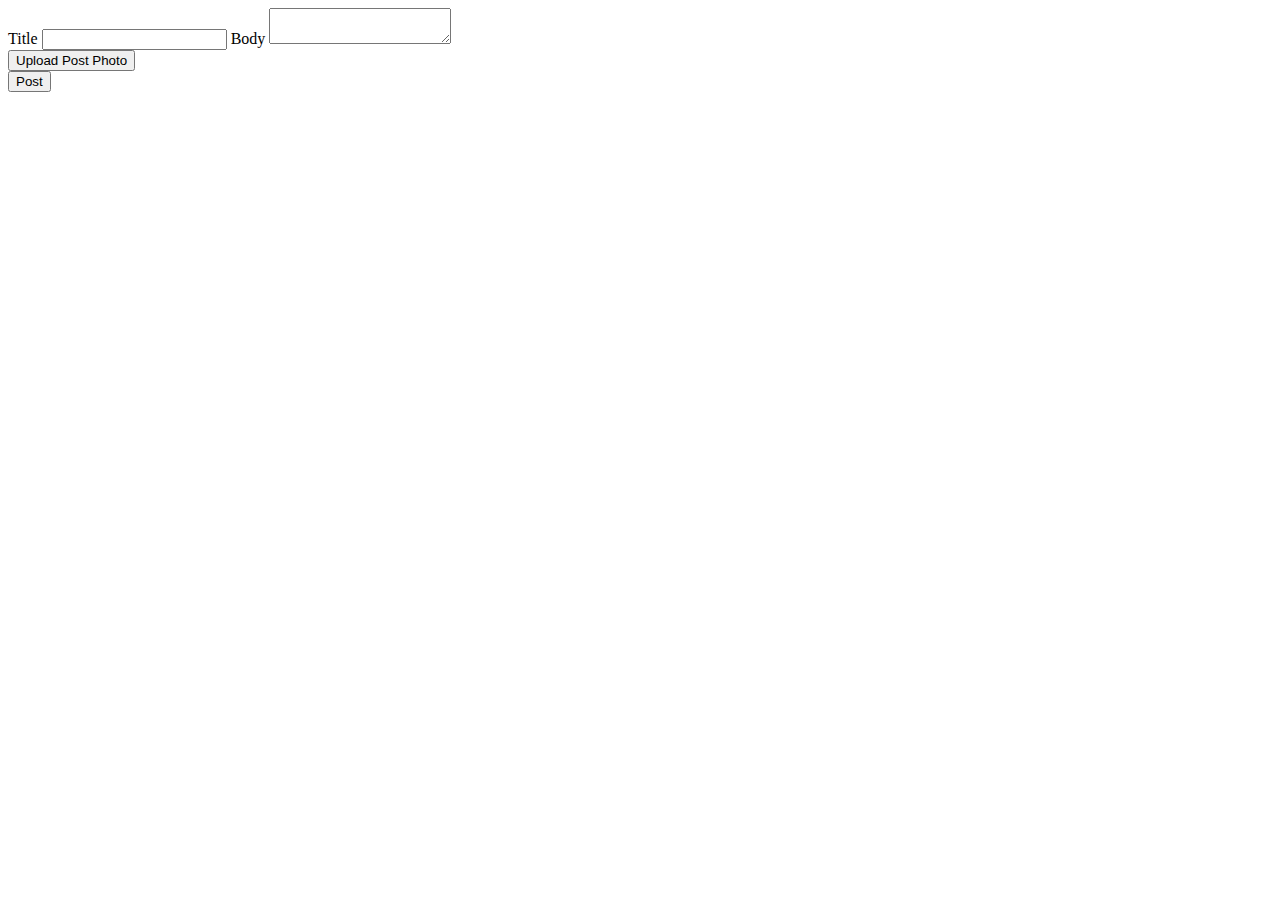
==== src/main/resources/templates/Posts/create.html @ d6556656 "modal search" ====
<!DOCTYPE html>
<html lang="en" xmlns:th="http://www.thymeleaf.org">
<head>
    <th:block th:replace="fragments/header :: main-header('Create Post')"/>
</head>
<body>
<nav th:replace="fragments/navbar"></nav>

<form th:action="@{/posts/create}" th:method="post" th:object="${post}">
    <label for="title">Title</label>
    <input type="text" id="title" th:field="*{title}"/>
    <label for="body">Body</label>
    <textarea id="body" th:field="*{body}"></textarea>
    <div class="field">
        <div>
            <button type="button" id="picker">Upload Post Photo</button>
            <input type="hidden" id="fileupload" name="file" />
        </div>
        <div id="nameBox"></div>
    </div>
    <button type="submit">Post</button>
</form>

<footer th:replace="fragments/footer"></footer>
<th:block th:replace="fragments/filestack" />
<th:block th:replace="fragments/scripts" />

</body>
</html>
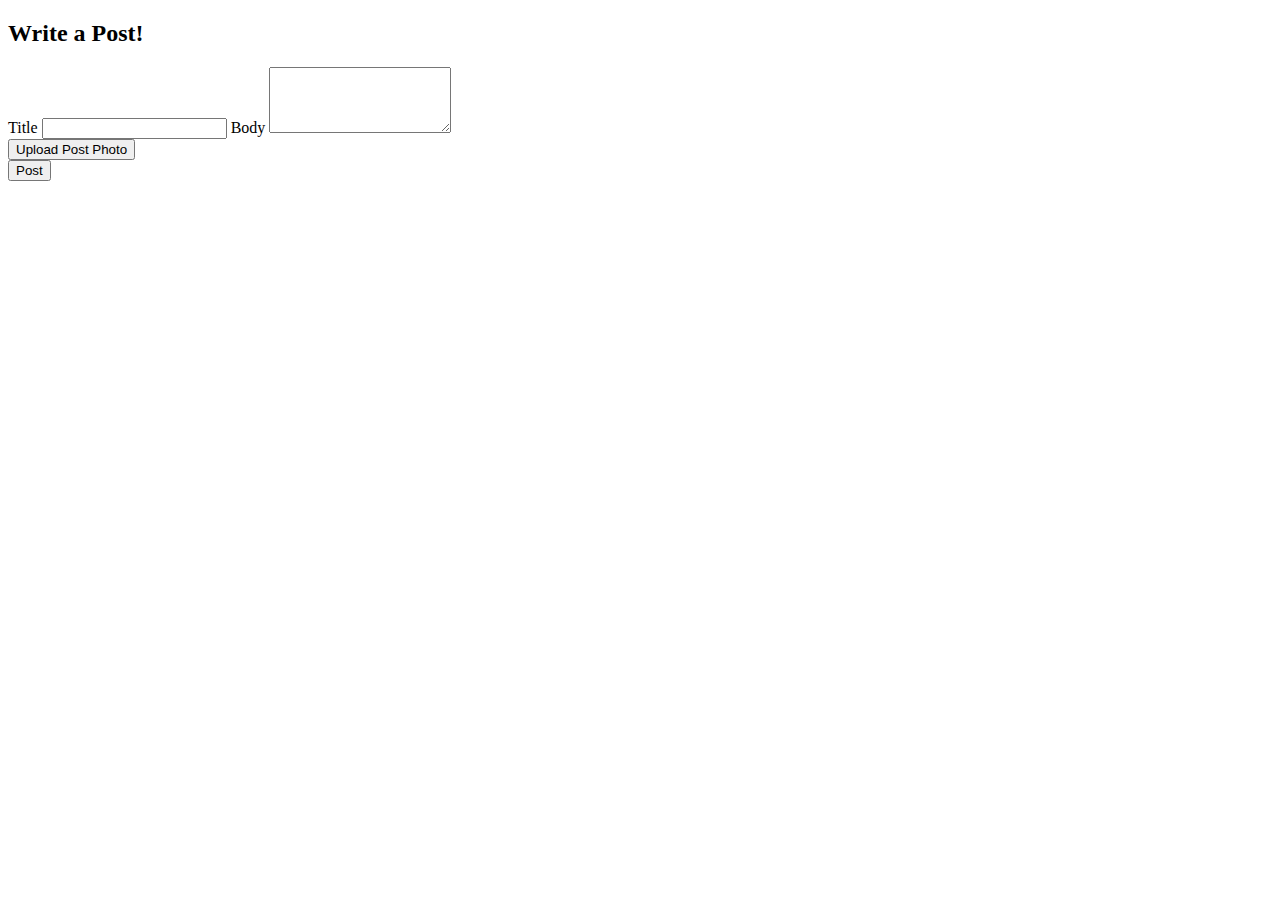
==== commit 3cdb6df7: "server start" ====
--- a/src/main/resources/templates/Posts/create.html
+++ b/src/main/resources/templates/Posts/create.html
@@ -5,22 +5,23 @@
 </head>
 <body>
 <nav th:replace="fragments/navbar"></nav>
-
-<form th:action="@{/posts/create}" th:method="post" th:object="${post}">
-    <label for="title">Title</label>
-    <input type="text" id="title" th:field="*{title}"/>
-    <label for="body">Body</label>
-    <textarea id="body" th:field="*{body}"></textarea>
-    <div class="field">
-        <div>
-            <button type="button" id="picker">Upload Post Photo</button>
-            <input type="hidden" id="fileupload" name="file" />
+<main class="container">
+    <h2>Write a Post!</h2>
+    <form th:action="@{/posts/create}" th:method="post" th:object="${post}">
+        <label for="title">Title</label>
+        <input class="form-control" type="text" id="title" th:field="*{title}"/>
+        <label for="body">Body</label>
+        <textarea class="form-control" rows="4" id="body" th:field="*{body}"></textarea>
+        <div class="field">
+            <div>
+                <button class="btn btn-light" type="button" id="picker">Upload Post Photo</button>
+                <input type="hidden" id="fileupload" name="file" />
+            </div>
+            <div id="nameBox"></div>
         </div>
-        <div id="nameBox"></div>
-    </div>
-    <button type="submit">Post</button>
-</form>
-
+        <button class="btn " type="submit">Post</button>
+    </form>
+</main>
 <footer th:replace="fragments/footer"></footer>
 <th:block th:replace="fragments/filestack" />
 <th:block th:replace="fragments/scripts" />
